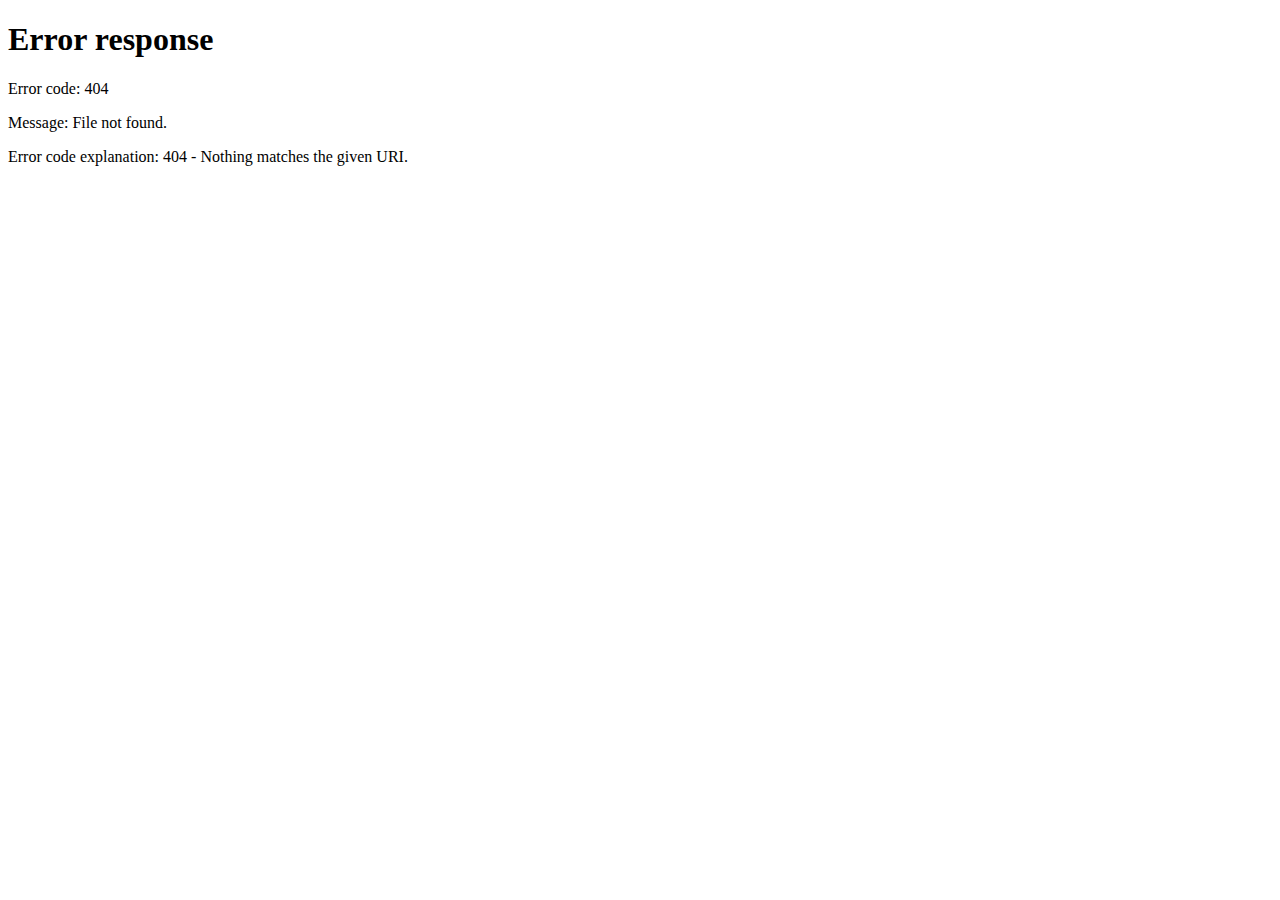
==== index.html @ 5e759285 "rework of redirect, redirect now async" ====
<!DOCTYPE html>
<html lang="en">
<head>
    <meta charset="UTF-8">
    <meta name="viewport" content="width=device-width, initial-scale=1.0">
    <title>Document</title>
</head>
<body>
    <p style="font-size: 25px;font-family: Merrieweather;">wait a second, you're beeing redirected</p>
    <script type="text/javascript">

    function provideAddress(){
        return new Promise( resolve => {
            if (navigator.language =="de"){
                resolve("index-de.html");
            }
            else
            {
                resolve("index-en.html");
            }
        });
    }

    window.addEventListener('load',async ()=>{

        const url = await provideAddress();

        console.log(navigator.language);
        window.location.href = url;
    });
    </script>
</body>
</html>
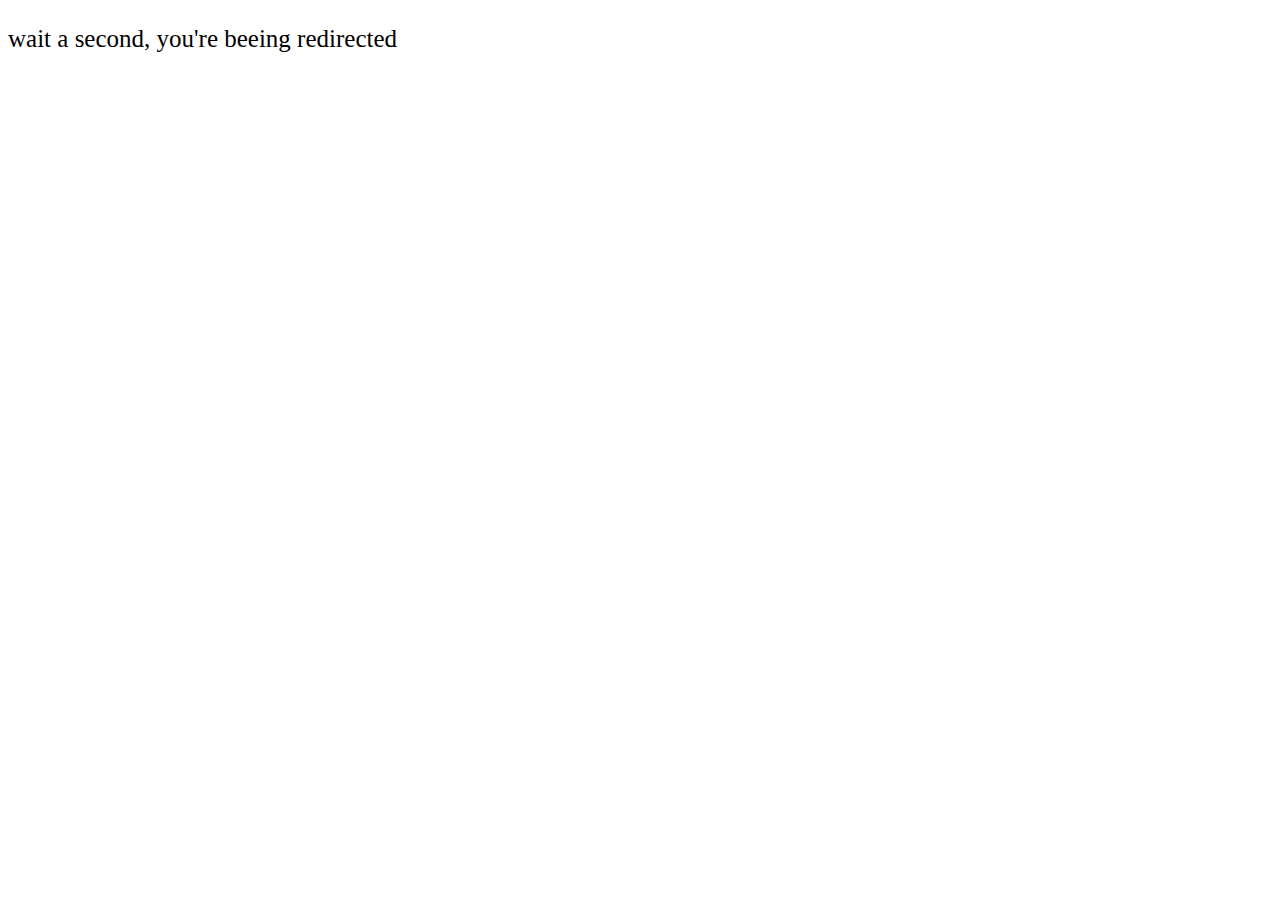
==== commit b46dea54: "Update index.html" ====
--- a/index.html
+++ b/index.html
@@ -21,13 +21,13 @@
         });
     }
 
-    window.addEventListener('load',async ()=>{
+   /* window.addEventListener('load',async ()=>{
 
         const url = await provideAddress();
 
         console.log(navigator.language);
         window.location.href = url;
-    });
+    });*/
     </script>
 </body>
-</html>+</html>
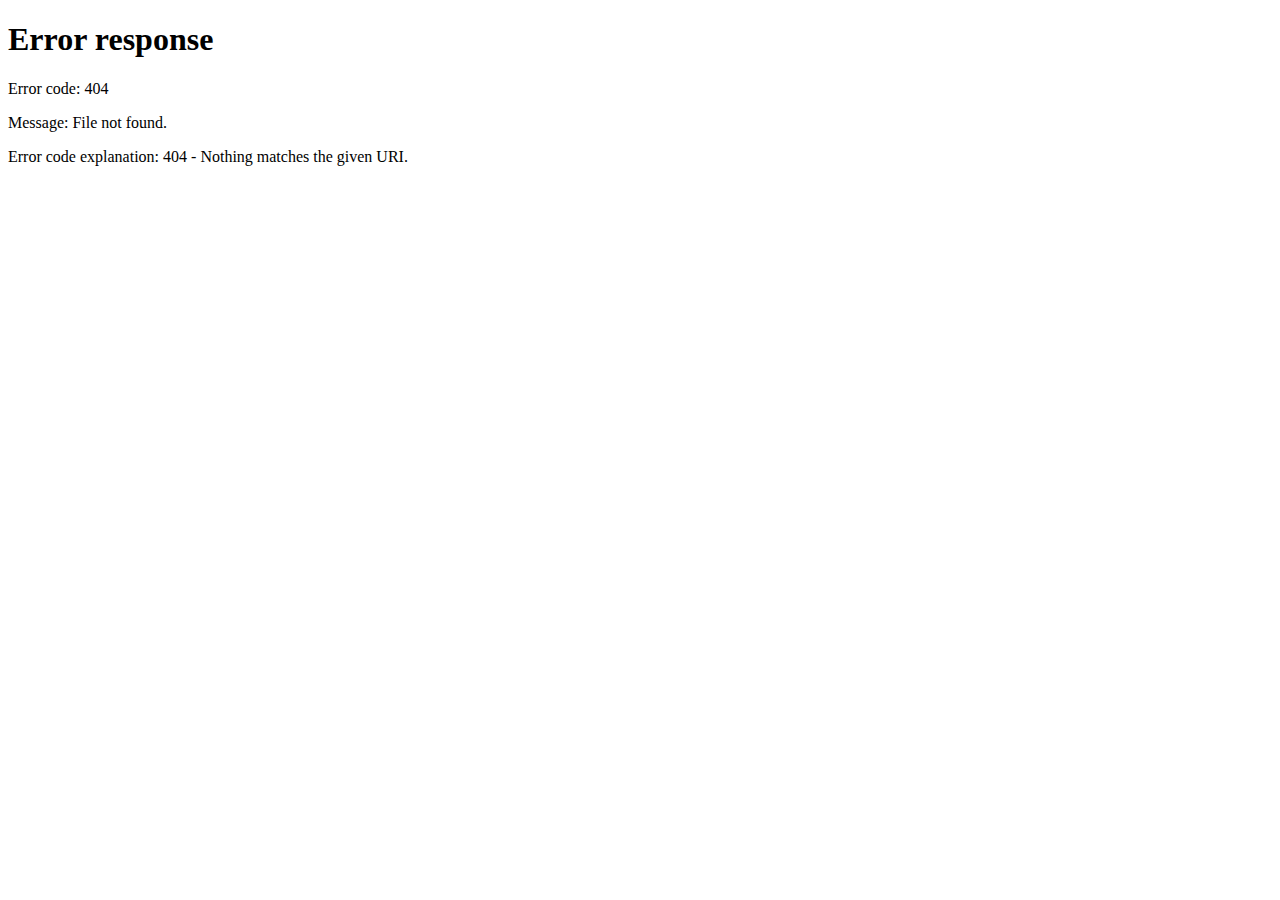
==== commit 63dcd55e: "Update index.html" ====
--- a/index.html
+++ b/index.html
@@ -21,13 +21,13 @@
         });
     }
 
-   /* window.addEventListener('load',async ()=>{
+    window.addEventListener('load',async ()=>{
 
         const url = await provideAddress();
 
         console.log(navigator.language);
         window.location.href = url;
-    });*/
+    });
     </script>
 </body>
 </html>
